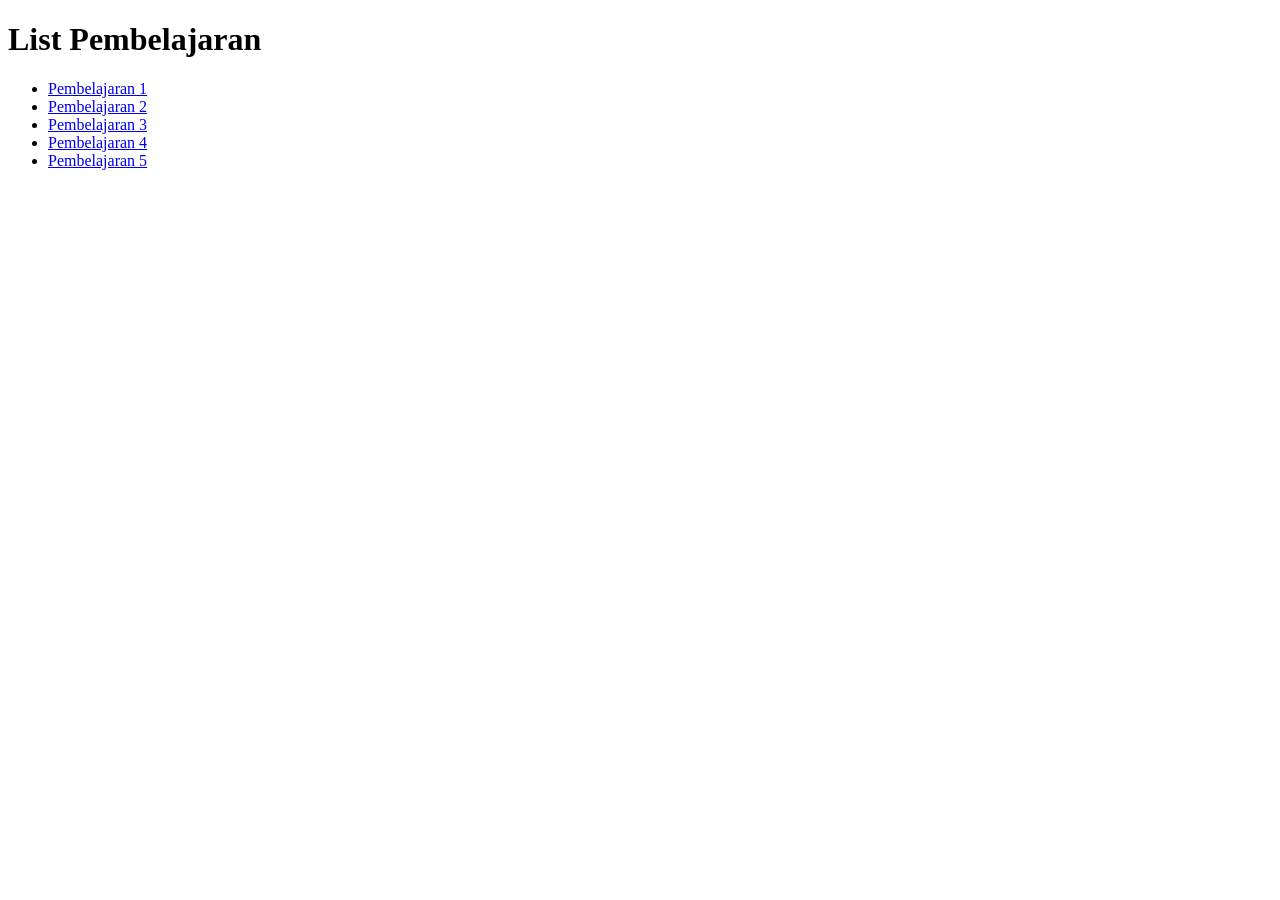
==== index.html @ becdbcc8 "commit 2" ====
<!doctype html>
<html lang="en">
  <head>
    <meta charset="UTF-8" />
    <meta name="viewport" content="width=device-width, initial-scale=1.0" />
    <title>Pembelajaran HTML & CSS</title>
  </head>
  <body>
    <h1>List Pembelajaran</h1>
    <ul>
      <li><a href="/pembelajaran 1/index.html">Pembelajaran 1</a></li>
      <li><a href="/pembelajaran 2/index.html">Pembelajaran 2</a></li>
      <li><a href="/pembelajaran 3/index.html">Pembelajaran 3</a></li>
      <li><a href="/pembelajaran 4/index.html">Pembelajaran 4</a></li>
      <li><a href="/pembelajaran 5/index.html">Pembelajaran 5</a></li>
    </ul>
  </body>
</html>
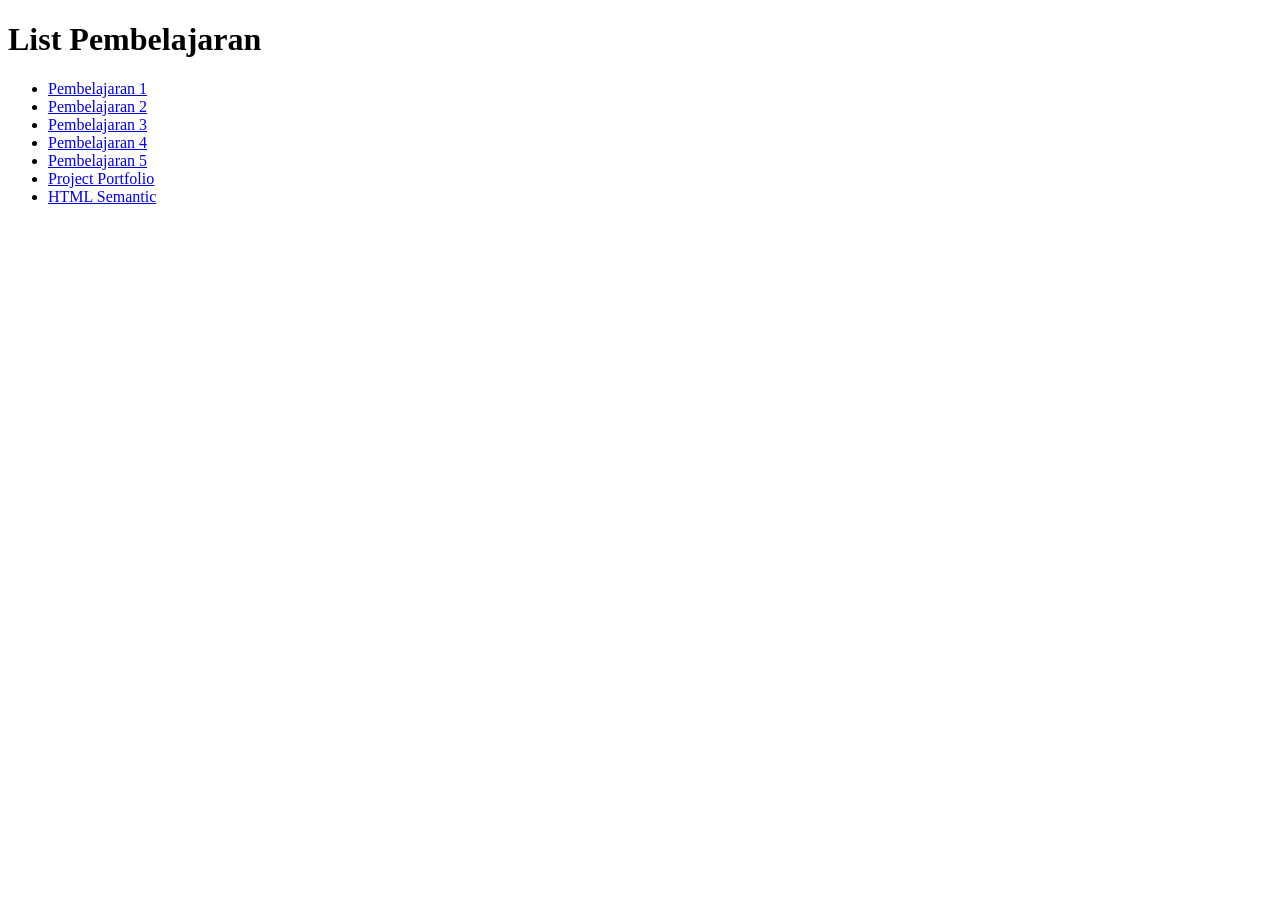
==== commit 26d73a90: "commit3" ====
--- a/index.html
+++ b/index.html
@@ -13,6 +13,8 @@
       <li><a href="/pembelajaran 3/index.html">Pembelajaran 3</a></li>
       <li><a href="/pembelajaran 4/index.html">Pembelajaran 4</a></li>
       <li><a href="/pembelajaran 5/index.html">Pembelajaran 5</a></li>
+      <li><a href="/portfolio/index.html">Project Portfolio</a></li>
+      <li><a href="/semantic float/index.html">HTML Semantic</a></li>
     </ul>
   </body>
 </html>
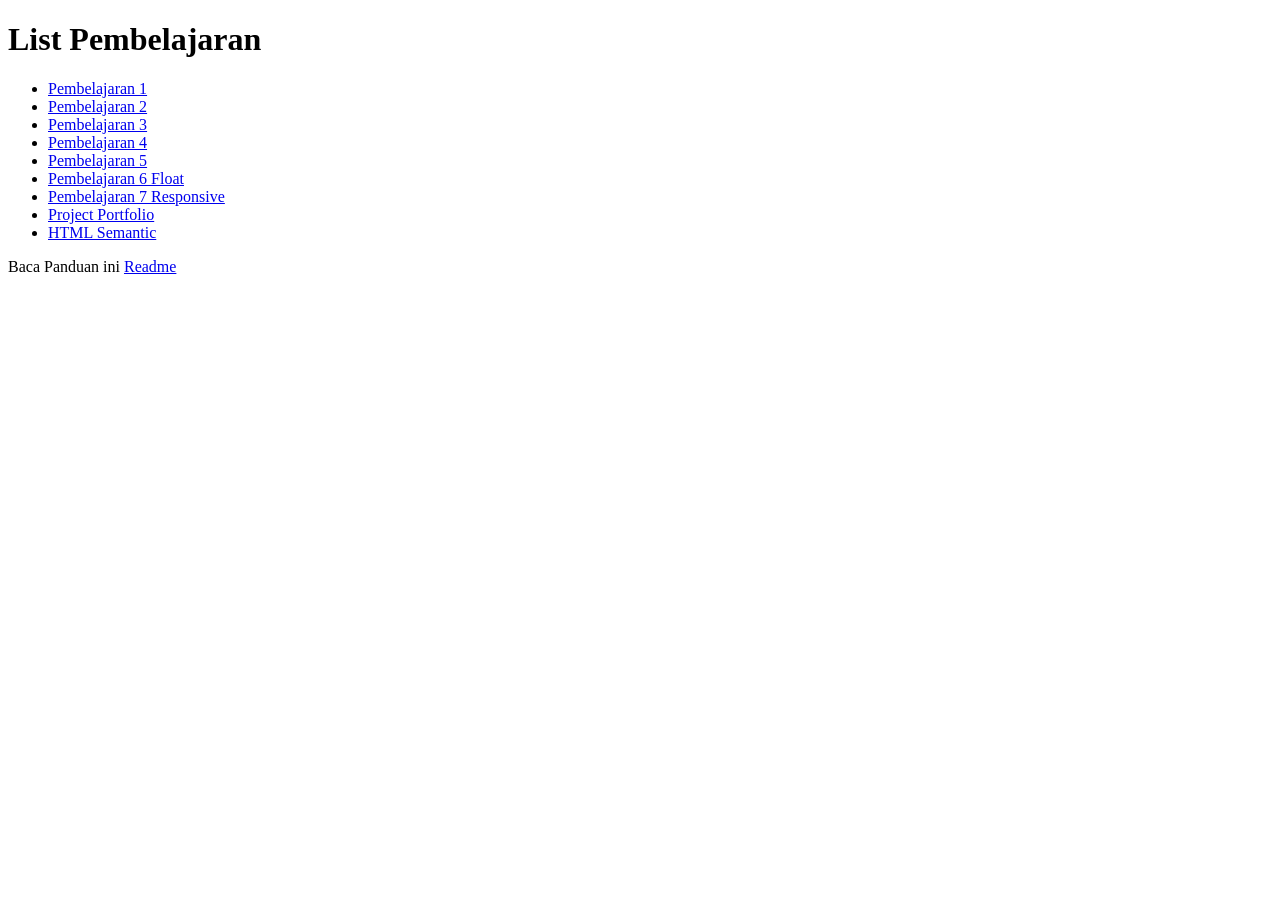
==== commit 07402316: "fix2" ====
--- a/index.html
+++ b/index.html
@@ -13,8 +13,17 @@
       <li><a href="/pembelajaran 3/index.html">Pembelajaran 3</a></li>
       <li><a href="/pembelajaran 4/index.html">Pembelajaran 4</a></li>
       <li><a href="/pembelajaran 5/index.html">Pembelajaran 5</a></li>
+      <li>
+        <a href="/pembelajaran 6 float/index.html">Pembelajaran 6 Float</a>
+      </li>
+      <li>
+        <a href="/pembelajaran 7 responsive/index.html"
+          >Pembelajaran 7 Responsive</a
+        >
+      </li>
       <li><a href="/portfolio/index.html">Project Portfolio</a></li>
       <li><a href="/semantic float/index.html">HTML Semantic</a></li>
     </ul>
+    <p>Baca Panduan ini <a href="readme.html">Readme</a></p>
   </body>
 </html>
